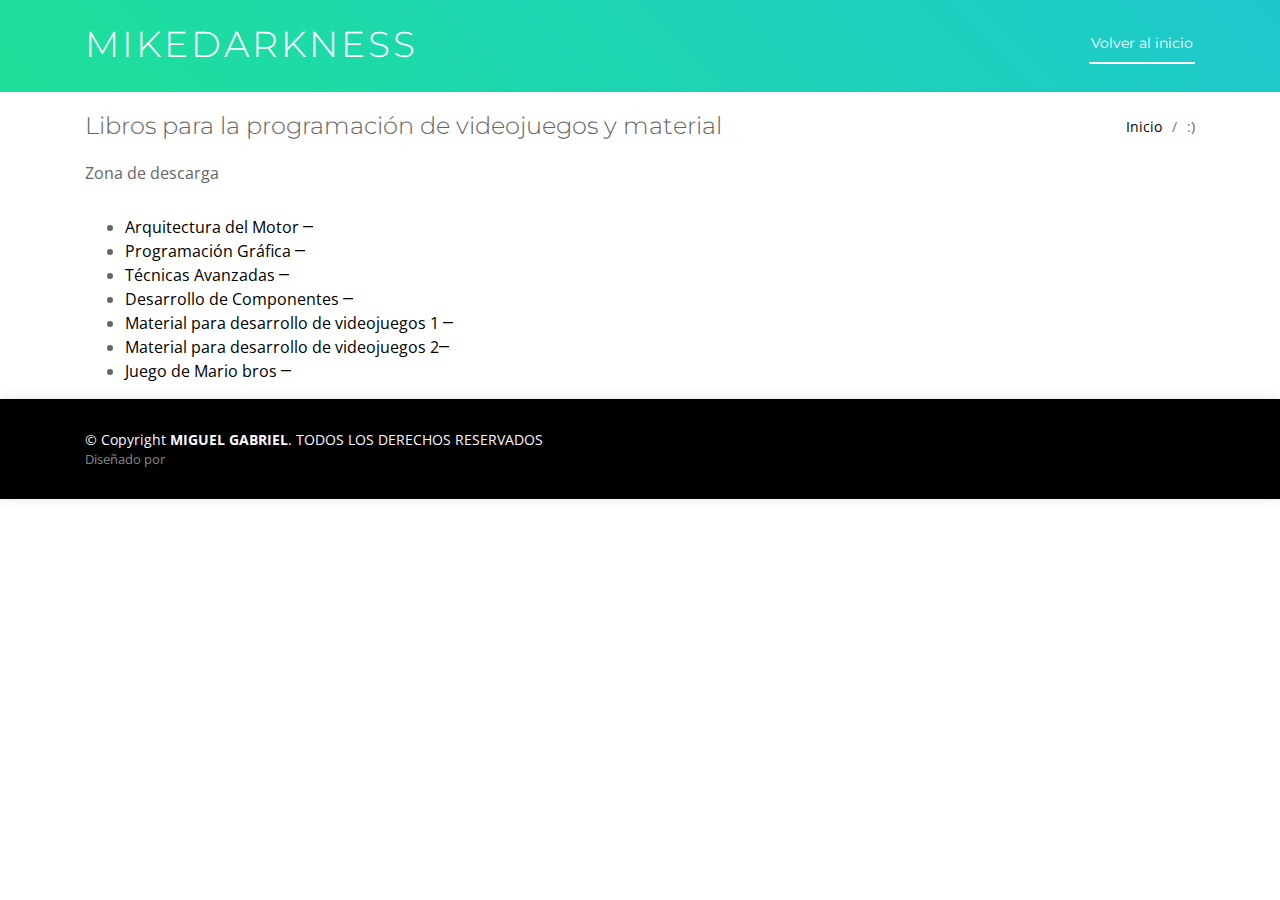
==== inner-page.html @ 800c4fea "Add files via upload" ====
<!DOCTYPE html>
<html lang="en">

<head>
  <meta charset="utf-8">
  <meta content="width=device-width, initial-scale=1.0" name="viewport">

  <title>Mi página web y blog</title>
  <meta content="" name="description">
  <meta content="" name="keywords">

  <!-- Favicons -->
  <link href="assets/img/Anotación 2021-01-03 023452.png" rel="icon">
  <link href="assets/img/Anotación 2021-01-03 023452.png" rel="apple-touch-icon">

  <!-- Google Fonts -->
  <link href="https://fonts.googleapis.com/css?family=Montserrat:300,400,500,700|Open+Sans:300,300i,400,400i,700,700i" rel="stylesheet">

  <!-- Vendor CSS Files -->
  <link href="assets/vendor/bootstrap/css/bootstrap.min.css" rel="stylesheet">
  <link href="assets/vendor/ionicons/css/ionicons.min.css" rel="stylesheet">
  <link href="assets/vendor/animate.css/animate.min.css" rel="stylesheet">
  <link href="assets/vendor/font-awesome/css/font-awesome.min.css" rel="stylesheet">
  <link href="assets/vendor/venobox/venobox.css" rel="stylesheet">

  <!-- Template Main CSS File -->
  <link href="assets/css/style.css" rel="stylesheet">

  <!-- =======================================================
  * Template Name: Mikedarkness
  * Template URL: https://www.facebook.com/Mikedarkness538
  * Author: Mike Gabriel
  * License: https://www.facebook.com/Mikedarkness538
  ======================================================== -->
</head>

<body>

  <!-- ======= Header ======= -->
  <header id="header">
    <div class="container">

      <div id="logo" class="pull-left">
        <h1><a href="index.html" class="scrollto">MIKEDARKNESS</a></h1>
        <!-- Uncomment below if you prefer to use an image logo -->
        <!-- <a href="index.html"><img src="assets/img/Anotación 2021-01-03 023452.png" alt=""></a> -->
      </div>

      <nav id="nav-menu-container">
        <ul class="nav-menu">
          <li class="menu-active"><a href="index.html">Volver al inicio</a></li>
         
      </nav><!-- #nav-menu-container -->
    </div>
  </header><!-- End Header -->

  <main id="main">

    <!-- ======= Breadcrumbs Section ======= -->
    <section class="breadcrumbs">
      <div class="container">

        <div class="d-flex justify-content-between align-items-center">
          <h2>Libros para la programación de videojuegos y material</h2>
          <ol>
            <li><a href="index.html">Inicio</a></li>
            <li>:)</li>
          </ol>
        </div>

      </div>
    </section><!-- End Breadcrumbs Section -->

    <section class="inner-page">
      <div class="container">
        <p>
          Zona de descarga
        </p>
        
        <ul id="faq-list" class="wow fadeInUp">
          <li>
            <a data-toggle="collapse" class="collapsed" href="#faq1">Arquitectura del Motor <i class="ion-android-remove"></i></a>
            <div id="faq1" class="collapse" data-parent="#faq-list">
              <p>
                 <a href="http://cedv.uclm.es/libro2015/M1.pdf"><img src="assets/img/botondescarga.png" width="100" height="50" />
              </p>
            </div>
          </li>

          <li>
            <a data-toggle="collapse" href="#faq2" class="collapsed">Programación Gráfica <i class="ion-android-remove"></i></a>
            <div id="faq2" class="collapse" data-parent="#faq-list">
              <p>
                <a href="http://cedv.uclm.es/libro2015/M2.pdf"><img src="assets/img/botondescarga.png" width="100" height="50" /></a>
              </p>
            </div>
          </li>

          <li>
            <a data-toggle="collapse" href="#faq3" class="collapsed">Técnicas Avanzadas <i class="ion-android-remove"></i></a>
            <div id="faq3" class="collapse" data-parent="#faq-list">
              <p>
                <a href="http://cedv.uclm.es/libro2015/M3.pdf"><img src="assets/img/botondescarga.png" width="100" height="50" /></a>
              </p>
            </div>
          </li>

          <li>
            <a data-toggle="collapse" href="#faq4" class="collapsed">Desarrollo de Componentes <i class="ion-android-remove"></i></a>
            <div id="faq4" class="collapse" data-parent="#faq-list">
              <p>
                <a href="http://cedv.uclm.es/libro2015/M4.pdf"><img src="assets/img/botondescarga.png" width="100" height="50" /></a>
              </p>
            </div>
          </li>

          <li>
            <a data-toggle="collapse" href="#faq5" class="collapsed">Material para desarrollo de videojuegos 1 <i class="ion-android-remove"></i></a>
            <div id="faq5" class="collapse" data-parent="#faq-list">
              <p>
                <a href="http://cedv.uclm.es/descargas/ejemplosVol1_2019.zip"><img src="assets/img/botondescarga.png" width="100" height="50" /></a>
              </p>
            </div>
          </li>

          <li>
            <a data-toggle="collapse" href="#faq6" class="collapsed">Material para desarrollo de videojuegos 2<i class="ion-android-remove"></i></a>
            <div id="faq6" class="collapse" data-parent="#faq-list">
              <p>
                <a href="http://cedv.uclm.es/descargas/ejemplos_4Ed.zip"><img src="assets/img/botondescarga.png" width="100" height="50" /></a></a>
              </p>
            </div>
          </li>

          <li>
            <a data-toggle="collapse" href="#faq7" class="collapsed">Juego de Mario bros <i class="ion-android-remove"></i></a>
            <div id="faq7" class="collapse" data-parent="#faq-list">
              <p>
                <a href="https://www.dropbox.com/sh/m6lur58evugegku/AAAVvHNdDM9NVPLPIEnxE4CQa?dl=0"><img src="assets/img/imgbin_super-mario-bros-2-super-mario-3d-world-new-super-mario-bros-png.png" width="150" height="150" /></a></a>
              </p>
            </div>
          </li>
      </div>
    </section>
  </main><!-- End #main -->

  <!-- ======= Footer ======= -->
  <footer id="footer">
    <div class="container">
      <div class="row">
        <div class="col-lg-6 text-lg-left text-center">
          <div class="copyright">
            &copy; Copyright <strong>MIGUEL GABRIEL</strong>. TODOS LOS DERECHOS RESERVADOS
          </div>
          <div class="credits">
            <!--
            All the links in the footer should remain intact.
            You can delete the links only if you purchased the pro version.
            Licensing information: https://www.facebook.com/Mikedarkness538
            Purchase the pro version with working PHP/AJAX contact form: https://www.facebook.com/Mikedarkness538
          -->
            Diseñado por <a href="https://www.facebook.com/Mikedarkness538">Mike Gabriel</a>
          </div>
        </div>
  </footer><!-- End  Footer -->

  <!-- Vendor JS Files -->
  <script src="assets/vendor/jquery/jquery.min.js"></script>
  <script src="assets/vendor/bootstrap/js/bootstrap.bundle.min.js"></script>
  <script src="assets/vendor/jquery.easing/jquery.easing.min.js"></script>
  <script src="assets/vendor/php-email-form/validate.js"></script>
  <script src="assets/vendor/wow/wow.min.js"></script>
  <script src="assets/vendor/venobox/venobox.min.js"></script>
  <script src="assets/vendor/superfish/superfish.min.js"></script>
  <script src="assets/vendor/hoverIntent/hoverIntent.js"></script>

  <!-- Template Main JS File -->
  <script src="assets/js/main.js"></script>

</body>

</html>
---- assets/vendor/venobox/venobox.css ----
/* ------ venobox.css --------*/
.vbox-overlay *, .vbox-overlay *:before, .vbox-overlay *:after{
    -webkit-backface-visibility: hidden;
    -webkit-box-sizing:border-box;
    -moz-box-sizing:border-box;
    box-sizing:border-box;
}
.vbox-overlay * { 
    -webkit-backface-visibility: visible;
    backface-visibility: visible;
}
.vbox-overlay{
    display: -webkit-flex;
    display: flex;
    -webkit-flex-direction: column;
    flex-direction: column;
    -webkit-justify-content: center;
    justify-content: center;
    -webkit-align-items: center;
    align-items: center;
    position: fixed;
    left: 0;
    top: 0;
    bottom: 0;
    right: 0;
    z-index: 999999;
}

/* ----- navigation ----- */
.vbox-title{
    width: 100%;
    height: 40px;
    float: left;
    text-align: center;
    line-height: 28px;
    font-size: 12px;
    padding: 6px 50px;
    overflow: hidden;
    position: fixed;
    display: none;
    left: 0;
    z-index: 89;
}
.vbox-close{
    cursor: pointer;
    position: fixed;
    top: -1px;
    right: 0;
    width: 50px;
    height: 40px;
    padding: 6px;
    display: block;
    background-position:10px center;
    overflow: hidden;
    font-size: 24px;
    line-height: 1;
    text-align: center;
    z-index: 99;
}
.vbox-left{
    cursor: pointer;
    position: fixed;
    left: 0;
    height: 40px;
    overflow: hidden;
    line-height: 28px;
    font-size: 12px;
    z-index: 99;
    display: flex;
    align-items:center;
}
.vbox-num{
    display: inline-block;
    margin: 6px 0 6px 15px;
}
/* ----- Social share ----- */
.vbox-share{
    line-height: 28px;
    font-size: 12px;
    overflow: hidden;
    position: fixed;
    left: 0;
    z-index: 98;
    display: flex;
    align-items:center;
    justify-content: center;
    width: 100%;
    text-align: center;
}
.vbox-share svg{
    max-height: 28px;
    width: 28px;
    z-index: 10;
    margin-left: 12px;
    margin-top: 6px;
    margin-bottom: 6px;
    vertical-align: middle;
}


/* ----- navigation ARROWS ----- */
.vbox-next, .vbox-prev{
    position: fixed;
    top: 50%;
    margin-top: -15px;
    overflow: hidden;
    cursor: pointer;
    display: block;
    width: 45px;
    height: 45px;
    z-index: 99;
}
.vbox-next span, .vbox-prev span{
    position: relative;
    width: 20px;
    height: 20px;
    border: 2px solid transparent;
    border-top-color: #B6B6B6;
    border-right-color: #B6B6B6;
    text-indent: -100px;
    position: absolute;
    top: 8px;
    display: block;
}
.vbox-prev{
    left: 15px;
}
.vbox-next{
    right: 15px;
}
.vbox-prev span{
    left: 10px;
    -ms-transform: rotate(-135deg);
    -webkit-transform: rotate(-135deg);
    transform: rotate(-135deg);
}
.vbox-next span{
    -ms-transform: rotate(45deg);
    -webkit-transform: rotate(45deg);
    transform: rotate(45deg);
    right: 10px;
}
/* ------- inline window ------ */
.vbox-inline{
    width: 420px;
    height: 315px;
    height: 70vh;
    padding: 10px;
    background: #fff;
    margin: 0 auto;
    overflow: auto;
    text-align: left;
}
/* ------- Video & iFrames window ------ */
.venoframe{
    max-width: 100%;
    width: 100%;
    border: none;
    width: 100%;
    height: 260px;
    height: 70vh;
}
.venoframe.vbvid{
    height: 260px;
}
@media (min-width: 768px) {
    .venoframe, .vbox-inline{
        width: 90%;
        height: 360px;
        height: 70vh;
    }
    .venoframe.vbvid{
        width: 640px;
        height: 360px;
    }
}
@media (min-width: 992px) {
    .venoframe, .vbox-inline{
        max-width: 1200px;
        width: 80%;
        height: 540px;
        height: 70vh;
    }
    .venoframe.vbvid{
        width: 960px;
        height: 540px;
    }
}
/* 
Please do NOT edit this part! 
or at least read this note: http://i.imgur.com/7C0ws9e.gif
*/
.vbox-open{
    overflow: hidden;
}
.vbox-container{
    position: absolute;
    left: 0;
    right: 0;
    top: 0;
    bottom: 0;
    overflow-x: hidden;
    overflow-y: scroll;
    overflow-scrolling: touch;
    -webkit-overflow-scrolling: touch;
    z-index: 20;
    max-height: 100%;

}

.vbox-content{
    text-align: center;
    float: left;
    width: 100%;
    position: relative;
    overflow: hidden;
    padding: 20px 4%;
}
.vbox-container img{
    max-width: 100%;
    height: auto;
}
.vbox-figlio{
    box-shadow: 0 0 12px rgba(0,0,0,0.19), 0 6px 6px rgba(0,0,0,0.23);
    max-width: 100%;
    text-align: initial;
}
img.vbox-figlio{
    -webkit-user-select: none;
-khtml-user-select: none;
-moz-user-select: none;
-o-user-select: none;
user-select: none;
}
.vbox-content.swipe-left{
    margin-left: -200px !important;
}
.vbox-content.swipe-right{
    margin-left: 200px !important;
}
.vbox-animated{
    webkit-transition: margin 300ms ease-out;
    transition: margin 300ms ease-out;
}

/* ---------- preloader ----------
 * SPINKIT 
 * http://tobiasahlin.com/spinkit/
-------------------------------- */
.sk-double-bounce,.sk-rotating-plane{width:40px;height:40px;margin:40px auto}.sk-rotating-plane{background-color:#333;-webkit-animation:sk-rotatePlane 1.2s infinite ease-in-out;animation:sk-rotatePlane 1.2s infinite ease-in-out}@-webkit-keyframes sk-rotatePlane{0%{-webkit-transform:perspective(120px) rotateX(0) rotateY(0);transform:perspective(120px) rotateX(0) rotateY(0)}50%{-webkit-transform:perspective(120px) rotateX(-180.1deg) rotateY(0);transform:perspective(120px) rotateX(-180.1deg) rotateY(0)}100%{-webkit-transform:perspective(120px) rotateX(-180deg) rotateY(-179.9deg);transform:perspective(120px) rotateX(-180deg) rotateY(-179.9deg)}}@keyframes sk-rotatePlane{0%{-webkit-transform:perspective(120px) rotateX(0) rotateY(0);transform:perspective(120px) rotateX(0) rotateY(0)}50%{-webkit-transform:perspective(120px) rotateX(-180.1deg) rotateY(0);transform:perspective(120px) rotateX(-180.1deg) rotateY(0)}100%{-webkit-transform:perspective(120px) rotateX(-180deg) rotateY(-179.9deg);transform:perspective(120px) rotateX(-180deg) rotateY(-179.9deg)}}.sk-double-bounce{position:relative}.sk-double-bounce .sk-child{width:100%;height:100%;border-radius:50%;background-color:#333;opacity:.6;position:absolute;top:0;left:0;-webkit-animation:sk-doubleBounce 2s infinite ease-in-out;animation:sk-doubleBounce 2s infinite ease-in-out}.sk-chasing-dots .sk-child,.sk-spinner-pulse,.sk-three-bounce .sk-child{background-color:#333;border-radius:100%}.sk-double-bounce .sk-double-bounce2{-webkit-animation-delay:-1s;animation-delay:-1s}@-webkit-keyframes sk-doubleBounce{0%,100%{-webkit-transform:scale(0);transform:scale(0)}50%{-webkit-transform:scale(1);transform:scale(1)}}@keyframes sk-doubleBounce{0%,100%{-webkit-transform:scale(0);transform:scale(0)}50%{-webkit-transform:scale(1);transform:scale(1)}}.sk-wave{margin:40px auto;width:50px;height:40px;text-align:center;font-size:10px}.sk-wave .sk-rect{background-color:#333;height:100%;width:6px;display:inline-block;-webkit-animation:sk-waveStretchDelay 1.2s infinite ease-in-out;animation:sk-waveStretchDelay 1.2s infinite ease-in-out}.sk-wave .sk-rect1{-webkit-animation-delay:-1.2s;animation-delay:-1.2s}.sk-wave .sk-rect2{-webkit-animation-delay:-1.1s;animation-delay:-1.1s}.sk-wave .sk-rect3{-webkit-animation-delay:-1s;animation-delay:-1s}.sk-wave .sk-rect4{-webkit-animation-delay:-.9s;animation-delay:-.9s}.sk-wave .sk-rect5{-webkit-animation-delay:-.8s;animation-delay:-.8s}@-webkit-keyframes sk-waveStretchDelay{0%,100%,40%{-webkit-transform:scaleY(.4);transform:scaleY(.4)}20%{-webkit-transform:scaleY(1);transform:scaleY(1)}}@keyframes sk-waveStretchDelay{0%,100%,40%{-webkit-transform:scaleY(.4);transform:scaleY(.4)}20%{-webkit-transform:scaleY(1);transform:scaleY(1)}}.sk-wandering-cubes{margin:40px auto;width:40px;height:40px;position:relative}.sk-wandering-cubes .sk-cube{background-color:#333;width:10px;height:10px;position:absolute;top:0;left:0;-webkit-animation:sk-wanderingCube 1.8s ease-in-out -1.8s infinite both;animation:sk-wanderingCube 1.8s ease-in-out -1.8s infinite both}.sk-chasing-dots,.sk-spinner-pulse{width:40px;height:40px;margin:40px auto}.sk-wandering-cubes .sk-cube2{-webkit-animation-delay:-.9s;animation-delay:-.9s}@-webkit-keyframes sk-wanderingCube{0%{-webkit-transform:rotate(0);transform:rotate(0)}25%{-webkit-transform:translateX(30px) rotate(-90deg) scale(.5);transform:translateX(30px) rotate(-90deg) scale(.5)}50%{-webkit-transform:translateX(30px) translateY(30px) rotate(-179deg);transform:translateX(30px) translateY(30px) rotate(-179deg)}50.1%{-webkit-transform:translateX(30px) translateY(30px) rotate(-180deg);transform:translateX(30px) translateY(30px) rotate(-180deg)}75%{-webkit-transform:translateX(0) translateY(30px) rotate(-270deg) scale(.5);transform:translateX(0) translateY(30px) rotate(-270deg) scale(.5)}100%{-webkit-transform:rotate(-360deg);transform:rotate(-360deg)}}@keyframes sk-wanderingCube{0%{-webkit-transform:rotate(0);transform:rotate(0)}25%{-webkit-transform:translateX(30px) rotate(-90deg) scale(.5);transform:translateX(30px) rotate(-90deg) scale(.5)}50%{-webkit-transform:translateX(30px) translateY(30px) rotate(-179deg);transform:translateX(30px) translateY(30px) rotate(-179deg)}50.1%{-webkit-transform:translateX(30px) translateY(30px) rotate(-180deg);transform:translateX(30px) translateY(30px) rotate(-180deg)}75%{-webkit-transform:translateX(0) translateY(30px) rotate(-270deg) scale(.5);transform:translateX(0) translateY(30px) rotate(-270deg) scale(.5)}100%{-webkit-transform:rotate(-360deg);transform:rotate(-360deg)}}.sk-spinner-pulse{-webkit-animation:sk-pulseScaleOut 1s infinite ease-in-out;animation:sk-pulseScaleOut 1s infinite ease-in-out}@-webkit-keyframes sk-pulseScaleOut{0%{-webkit-transform:scale(0);transform:scale(0)}100%{-webkit-transform:scale(1);transform:scale(1);opacity:0}}@keyframes sk-pulseScaleOut{0%{-webkit-transform:scale(0);transform:scale(0)}100%{-webkit-transform:scale(1);transform:scale(1);opacity:0}}.sk-chasing-dots{position:relative;text-align:center;-webkit-animation:sk-chasingDotsRotate 2s infinite linear;animation:sk-chasingDotsRotate 2s infinite linear}.sk-chasing-dots .sk-child{width:60%;height:60%;display:inline-block;position:absolute;top:0;-webkit-animation:sk-chasingDotsBounce 2s infinite ease-in-out;animation:sk-chasingDotsBounce 2s infinite ease-in-out}.sk-chasing-dots .sk-dot2{top:auto;bottom:0;-webkit-animation-delay:-1s;animation-delay:-1s}@-webkit-keyframes sk-chasingDotsRotate{100%{-webkit-transform:rotate(360deg);transform:rotate(360deg)}}@keyframes sk-chasingDotsRotate{100%{-webkit-transform:rotate(360deg);transform:rotate(360deg)}}@-webkit-keyframes sk-chasingDotsBounce{0%,100%{-webkit-transform:scale(0);transform:scale(0)}50%{-webkit-transform:scale(1);transform:scale(1)}}@keyframes sk-chasingDotsBounce{0%,100%{-webkit-transform:scale(0);transform:scale(0)}50%{-webkit-transform:scale(1);transform:scale(1)}}.sk-three-bounce{margin:40px auto;width:80px;text-align:center}.sk-three-bounce .sk-child{width:20px;height:20px;display:inline-block;-webkit-animation:sk-three-bounce 1.4s ease-in-out 0s infinite both;animation:sk-three-bounce 1.4s ease-in-out 0s infinite both}.sk-circle .sk-child:before,.sk-fading-circle .sk-circle:before{display:block;border-radius:100%;content:'';background-color:#333}.sk-three-bounce .sk-bounce1{-webkit-animation-delay:-.32s;animation-delay:-.32s}.sk-three-bounce .sk-bounce2{-webkit-animation-delay:-.16s;animation-delay:-.16s}@-webkit-keyframes sk-three-bounce{0%,100%,80%{-webkit-transform:scale(0);transform:scale(0)}40%{-webkit-transform:scale(1);transform:scale(1)}}@keyframes sk-three-bounce{0%,100%,80%{-webkit-transform:scale(0);transform:scale(0)}40%{-webkit-transform:scale(1);transform:scale(1)}}.sk-circle{margin:40px auto;width:40px;height:40px;position:relative}.sk-circle .sk-child{width:100%;height:100%;position:absolute;left:0;top:0}.sk-circle .sk-child:before{margin:0 auto;width:15%;height:15%;-webkit-animation:sk-circleBounceDelay 1.2s infinite ease-in-out both;animation:sk-circleBounceDelay 1.2s infinite ease-in-out both}.sk-circle .sk-circle2{-webkit-transform:rotate(30deg);-ms-transform:rotate(30deg);transform:rotate(30deg)}.sk-circle .sk-circle3{-webkit-transform:rotate(60deg);-ms-transform:rotate(60deg);transform:rotate(60deg)}.sk-circle .sk-circle4{-webkit-transform:rotate(90deg);-ms-transform:rotate(90deg);transform:rotate(90deg)}.sk-circle .sk-circle5{-webkit-transform:rotate(120deg);-ms-transform:rotate(120deg);transform:rotate(120deg)}.sk-circle .sk-circle6{-webkit-transform:rotate(150deg);-ms-transform:rotate(150deg);transform:rotate(150deg)}.sk-circle .sk-circle7{-webkit-transform:rotate(180deg);-ms-transform:rotate(180deg);transform:rotate(180deg)}.sk-circle .sk-circle8{-webkit-transform:rotate(210deg);-ms-transform:rotate(210deg);transform:rotate(210deg)}.sk-circle .sk-circle9{-webkit-transform:rotate(240deg);-ms-transform:rotate(240deg);transform:rotate(240deg)}.sk-circle .sk-circle10{-webkit-transform:rotate(270deg);-ms-transform:rotate(270deg);transform:rotate(270deg)}.sk-circle .sk-circle11{-webkit-transform:rotate(300deg);-ms-transform:rotate(300deg);transform:rotate(300deg)}.sk-circle .sk-circle12{-webkit-transform:rotate(330deg);-ms-transform:rotate(330deg);transform:rotate(330deg)}.sk-circle .sk-circle2:before{-webkit-animation-delay:-1.1s;animation-delay:-1.1s}.sk-circle .sk-circle3:before{-webkit-animation-delay:-1s;animation-delay:-1s}.sk-circle .sk-circle4:before{-webkit-animation-delay:-.9s;animation-delay:-.9s}.sk-circle .sk-circle5:before{-webkit-animation-delay:-.8s;animation-delay:-.8s}.sk-circle .sk-circle6:before{-webkit-animation-delay:-.7s;animation-delay:-.7s}.sk-circle .sk-circle7:before{-webkit-animation-delay:-.6s;animation-delay:-.6s}.sk-circle .sk-circle8:before{-webkit-animation-delay:-.5s;animation-delay:-.5s}.sk-circle .sk-circle9:before{-webkit-animation-delay:-.4s;animation-delay:-.4s}.sk-circle .sk-circle10:before{-webkit-animation-delay:-.3s;animation-delay:-.3s}.sk-circle .sk-circle11:before{-webkit-animation-delay:-.2s;animation-delay:-.2s}.sk-circle .sk-circle12:before{-webkit-animation-delay:-.1s;animation-delay:-.1s}@-webkit-keyframes sk-circleBounceDelay{0%,100%,80%{-webkit-transform:scale(0);transform:scale(0)}40%{-webkit-transform:scale(1);transform:scale(1)}}@keyframes sk-circleBounceDelay{0%,100%,80%{-webkit-transform:scale(0);transform:scale(0)}40%{-webkit-transform:scale(1);transform:scale(1)}}.sk-cube-grid{width:40px;height:40px;margin:40px auto}.sk-cube-grid .sk-cube{width:33.33%;height:33.33%;background-color:#333;float:left;-webkit-animation:sk-cubeGridScaleDelay 1.3s infinite ease-in-out;animation:sk-cubeGridScaleDelay 1.3s infinite ease-in-out}.sk-cube-grid .sk-cube1{-webkit-animation-delay:.2s;animation-delay:.2s}.sk-cube-grid .sk-cube2{-webkit-animation-delay:.3s;animation-delay:.3s}.sk-cube-grid .sk-cube3{-webkit-animation-delay:.4s;animation-delay:.4s}.sk-cube-grid .sk-cube4{-webkit-animation-delay:.1s;animation-delay:.1s}.sk-cube-grid .sk-cube5{-webkit-animation-delay:.2s;animation-delay:.2s}.sk-cube-grid .sk-cube6{-webkit-animation-delay:.3s;animation-delay:.3s}.sk-cube-grid .sk-cube7{-webkit-animation-delay:0ms;animation-delay:0ms}.sk-cube-grid .sk-cube8{-webkit-animation-delay:.1s;animation-delay:.1s}.sk-cube-grid .sk-cube9{-webkit-animation-delay:.2s;animation-delay:.2s}@-webkit-keyframes sk-cubeGridScaleDelay{0%,100%,70%{-webkit-transform:scale3D(1,1,1);transform:scale3D(1,1,1)}35%{-webkit-transform:scale3D(0,0,1);transform:scale3D(0,0,1)}}@keyframes sk-cubeGridScaleDelay{0%,100%,70%{-webkit-transform:scale3D(1,1,1);transform:scale3D(1,1,1)}35%{-webkit-transform:scale3D(0,0,1);transform:scale3D(0,0,1)}}.sk-fading-circle{margin:40px auto;width:40px;height:40px;position:relative}.sk-fading-circle .sk-circle{width:100%;height:100%;position:absolute;left:0;top:0}.sk-fading-circle .sk-circle:before{margin:0 auto;width:15%;height:15%;-webkit-animation:sk-circleFadeDelay 1.2s infinite ease-in-out both;animation:sk-circleFadeDelay 1.2s infinite ease-in-out both}.sk-fading-circle .sk-circle2{-webkit-transform:rotate(30deg);-ms-transform:rotate(30deg);transform:rotate(30deg)}.sk-fading-circle .sk-circle3{-webkit-transform:rotate(60deg);-ms-transform:rotate(60deg);transform:rotate(60deg)}.sk-fading-circle .sk-circle4{-webkit-transform:rotate(90deg);-ms-transform:rotate(90deg);transform:rotate(90deg)}.sk-fading-circle .sk-circle5{-webkit-transform:rotate(120deg);-ms-transform:rotate(120deg);transform:rotate(120deg)}.sk-fading-circle .sk-circle6{-webkit-transform:rotate(150deg);-ms-transform:rotate(150deg);transform:rotate(150deg)}.sk-fading-circle .sk-circle7{-webkit-transform:rotate(180deg);-ms-transform:rotate(180deg);transform:rotate(180deg)}.sk-fading-circle .sk-circle8{-webkit-transform:rotate(210deg);-ms-transform:rotate(210deg);transform:rotate(210deg)}.sk-fading-circle .sk-circle9{-webkit-transform:rotate(240deg);-ms-transform:rotate(240deg);transform:rotate(240deg)}.sk-fading-circle .sk-circle10{-webkit-transform:rotate(270deg);-ms-transform:rotate(270deg);transform:rotate(270deg)}.sk-fading-circle .sk-circle11{-webkit-transform:rotate(300deg);-ms-transform:rotate(300deg);transform:rotate(300deg)}.sk-fading-circle .sk-circle12{-webkit-transform:rotate(330deg);-ms-transform:rotate(330deg);transform:rotate(330deg)}.sk-fading-circle .sk-circle2:before{-webkit-animation-delay:-1.1s;animation-delay:-1.1s}.sk-fading-circle .sk-circle3:before{-webkit-animation-delay:-1s;animation-delay:-1s}.sk-fading-circle .sk-circle4:before{-webkit-animation-delay:-.9s;animation-delay:-.9s}.sk-fading-circle .sk-circle5:before{-webkit-animation-delay:-.8s;animation-delay:-.8s}.sk-fading-circle .sk-circle6:before{-webkit-animation-delay:-.7s;animation-delay:-.7s}.sk-fading-circle .sk-circle7:before{-webkit-animation-delay:-.6s;animation-delay:-.6s}.sk-fading-circle .sk-circle8:before{-webkit-animation-delay:-.5s;animation-delay:-.5s}.sk-fading-circle .sk-circle9:before{-webkit-animation-delay:-.4s;animation-delay:-.4s}.sk-fading-circle .sk-circle10:before{-webkit-animation-delay:-.3s;animation-delay:-.3s}.sk-fading-circle .sk-circle11:before{-webkit-animation-delay:-.2s;animation-delay:-.2s}.sk-fading-circle .sk-circle12:before{-webkit-animation-delay:-.1s;animation-delay:-.1s}@-webkit-keyframes sk-circleFadeDelay{0%,100%,39%{opacity:0}40%{opacity:1}}@keyframes sk-circleFadeDelay{0%,100%,39%{opacity:0}40%{opacity:1}}.sk-folding-cube{margin:40px auto;width:40px;height:40px;position:relative;-webkit-transform:rotateZ(45deg);transform:rotateZ(45deg)}.sk-folding-cube .sk-cube{float:left;width:50%;height:50%;position:relative;-webkit-transform:scale(1.1);-ms-transform:scale(1.1);transform:scale(1.1)}.sk-folding-cube .sk-cube:before{content:'';position:absolute;top:0;left:0;width:100%;height:100%;background-color:#333;-webkit-animation:sk-foldCubeAngle 2.4s infinite linear both;animation:sk-foldCubeAngle 2.4s infinite linear both;-webkit-transform-origin:100% 100%;-ms-transform-origin:100% 100%;transform-origin:100% 100%}.sk-folding-cube .sk-cube2{-webkit-transform:scale(1.1) rotateZ(90deg);transform:scale(1.1) rotateZ(90deg)}.sk-folding-cube .sk-cube3{-webkit-transform:scale(1.1) rotateZ(180deg);transform:scale(1.1) rotateZ(180deg)}.sk-folding-cube .sk-cube4{-webkit-transform:scale(1.1) rotateZ(270deg);transform:scale(1.1) rotateZ(270deg)}.sk-folding-cube .sk-cube2:before{-webkit-animation-delay:.3s;animation-delay:.3s}.sk-folding-cube .sk-cube3:before{-webkit-animation-delay:.6s;animation-delay:.6s}.sk-folding-cube .sk-cube4:before{-webkit-animation-delay:.9s;animation-delay:.9s}@-webkit-keyframes sk-foldCubeAngle{0%,10%{-webkit-transform:perspective(140px) rotateX(-180deg);transform:perspective(140px) rotateX(-180deg);opacity:0}25%,75%{-webkit-transform:perspective(140px) rotateX(0);transform:perspective(140px) rotateX(0);opacity:1}100%,90%{-webkit-transform:perspective(140px) rotateY(180deg);transform:perspective(140px) rotateY(180deg);opacity:0}}@keyframes sk-foldCubeAngle{0%,10%{-webkit-transform:perspective(140px) rotateX(-180deg);transform:perspective(140px) rotateX(-180deg);opacity:0}25%,75%{-webkit-transform:perspective(140px) rotateX(0);transform:perspective(140px) rotateX(0);opacity:1}100%,90%{-webkit-transform:perspective(140px) rotateY(180deg);transform:perspective(140px) rotateY(180deg);opacity:0}}
---- assets/css/style.css ----
/*--------------------------------------------------------------
# General
--------------------------------------------------------------*/
body {
  background: rgb(255, 255, 255);
  color: #666565;
  font-family: "Open Sans", sans-serif;
  overflow-x: hidden;
}

a {
  color: #000000;
  transition: 0.5s;
}

a:hover, a:active, a:focus {
  color: #ff008c;
  outline: none;
  text-decoration: none;
}

p {
  padding: 0;
  margin: 0 0 30px 0;
}

h1, h2, h3, h4, h5, h6 {
  font-family: "Montserrat", sans-serif;
  font-weight: 400;
  margin: 0 0 20px 0;
  padding: 0;
}

/* Back to top button */
.back-to-top {
  position: fixed;
  display: none;
  background: linear-gradient(45deg, #04e0fd, #ff00b3);
  color: rgb(0, 0, 0);
  padding: 2px 20px 8px 20px;
  font-size: 16px;
  border-radius: 4px 4px 0 0;
  right: 15px;
  bottom: 0;
  transition: none;
}

.back-to-top:focus {
  background: linear-gradient(45deg, #ff00b3, #04e0fd);
  color: rgb(255, 255, 255);
  outline: none;
}

.back-to-top:hover {
  background: #000303;
  color: #fff;
}

/*--------------------------------------------------------------
# Header
--------------------------------------------------------------*/
#header {
  padding: 30px 0;
  height: 92px;
  position: fixed;
  left: 0;
  top: 0;
  right: 0;
  transition: all 0.5s;
  z-index: 997;
  background: linear-gradient(45deg, #1de099, #1dc8cd);
}

#header #logo {
  float: left;
}

#header #logo h1 {
  font-size: 36px;
  margin: -4px 0 0 0;
  padding: 0;
  line-height: 1;
  display: inline-block;
  font-family: "Montserrat", sans-serif;
  font-weight: 300;
  letter-spacing: 3px;
  text-transform: uppercase;
}

#header #logo h1 a, #header #logo h1 a:hover {
  color: #fff;
}

#header #logo img {
  padding: 0;
  margin: 0;
}

@media (max-width: 768px) {
  #header #logo h1 {
    font-size: 28px;
    margin-top: 0;
  }
  #header #logo img {
    max-height: 40px;
  }
}

#header.header-transparent {
  background: transparent;
}

#header.header-fixed {
  background: linear-gradient(45deg, #96008e, #96008e);
  padding: 20px 0;
  height: 72px;
  transition: all 0.5s;
}

/*--------------------------------------------------------------
# Intro Section
--------------------------------------------------------------*/
#intro {
  
  width: 100%;
    height: 700px;
    background: #bc4e9c;
    /* fallback for old browsers */
    background: url(../img/ejswza0922h61.png);
    /* Chrome 10-25, Safari 5.1-6 */
    background: url(../img/ejswza0922h61.png);
    /* W3C, IE 10+/ Edge, Firefox 16+, Chrome 26+, Opera 12+, Safari 7+ */
    background-size: cover;
    background-attachment: fixed;
    position: relative;
}

@media (min-width: 1025px) {
  #intro {
    background-attachment: fixed;
  }
}

#intro .intro-text {
  position: absolute;
  left: 0;
  top: 60px;
  right: 0;
  height: calc(50% - 60px);
  display: flex;
  align-items: center;
  justify-content: center;
  text-align: center;
  flex-direction: column;
}

#intro h2 {
  margin: 30px 0 10px 0;
  padding: 0 15px;
  font-size: 48px;
  font-weight: 400;
  line-height: 56px;
  color:hsl(64, 95%, 50%)
}

@media (max-width: 768px) {
  #intro h2 {
    font-size: 28px;
    line-height: 36px;
  }
}

#intro p {
  color: #fff;
  margin-bottom: 20px;
  padding: 0 15px;
  font-size: 24px;
}

@media (max-width: 768px) {
  #intro p {
    font-size: 18px;
    line-height: 24px;
    margin-bottom: 20px;
  }
}

#intro .btn-get-started {
  font-family: "Montserrat", sans-serif;
  font-weight: 400;
  font-size: 16px;
  letter-spacing: 1px;
  display: inline-block;
  padding: 8px 28px;
  border-radius: 50px;
  transition: 0.5s;
  margin: 10px;
  border: 2px solid rgb(253, 5, 199);
  color: #fff;
}

#intro .btn-get-started:hover {
  color: #000000;
  background: hsl(64, 95%, 50%);
}

#intro .product-screens {
  position: absolute;
  left: 0;
  right: 0;
  bottom: 0;
  overflow: hidden;
  text-align: center;
  width: 100%;
  height: 50%;
}


/*--------------------------------------------------------------
# Navigation Menu
--------------------------------------------------------------*/
/* Nav Menu Essentials */
.nav-menu, .nav-menu * {
  margin: 0;
  padding: 0;
  list-style: none;
}

.nav-menu ul {
  position: absolute;
  display: none;
  top: 100%;
  left: 0;
  z-index: 99;
}

.nav-menu li {
  position: relative;
  white-space: nowrap;
}

.nav-menu > li {
  float: left;
}

.nav-menu li:hover > ul,
.nav-menu li.sfHover > ul {
  display: block;
}

.nav-menu ul ul {
  top: 0;
  left: 100%;
}

.nav-menu ul li {
  min-width: 180px;
}

/* Nav Menu Arrows */
.sf-arrows .sf-with-ul {
  padding-right: 30px;
}

.sf-arrows .sf-with-ul:after {
  content: "\f107";
  position: absolute;
  right: 15px;
  font-family: FontAwesome;
  font-style: normal;
  font-weight: normal;
}

.sf-arrows ul .sf-with-ul:after {
  content: "\f105";
}

/* Nav Meu Container */
#nav-menu-container {
  float: right;
  margin: 0;
}

@media (max-width: 768px) {
  #nav-menu-container {
    display: none;
  }
}

/* Nav Meu Styling */
.nav-menu a {
  padding: 0 2px 10px 2px;
  text-decoration: none;
  display: inline-block;
  color: #fff;
  font-family: "Montserrat", sans-serif;
  font-weight: 400;
  font-size: 14px;
  outline: none;
}

.nav-menu > li {
  margin-left: 25px;
}

.nav-menu > li > a:before {
  content: "";
  position: absolute;
  width: 100%;
  height: 2px;
  bottom: 0;
  left: 0;
  background-color: #fff;
  visibility: hidden;
  transform: scaleX(0);
  transition: all 0.3s ease-in-out 0s;
}

.nav-menu a:hover:before, .nav-menu li:hover > a:before, .nav-menu .menu-active > a:before {
  visibility: visible;
  transform: scaleX(1);
}

.nav-menu ul {
  margin: 4px 0 0 0;
  padding: 10px;
  box-shadow: 0px 0px 30px rgba(127, 137, 161, 0.25);
  background: #fff;
}

.nav-menu ul li {
  transition: 0.3s;
}

.nav-menu ul li a {
  padding: 10px;
  color: #333;
  transition: 0.3s;
  display: block;
  font-size: 13px;
  text-transform: none;
}

.nav-menu ul li:hover > a {
  color: #1dc8cd;
}

.nav-menu ul ul {
  margin: 0;
}

/* Mobile Nav Toggle */
#mobile-nav-toggle {
  position: fixed;
  right: 0;
  top: 0;
  z-index: 999;
  margin: 20px 20px 0 0;
  border: 0;
  background: none;
  font-size: 24px;
  display: none;
  transition: all 0.4s;
  outline: none;
  cursor: pointer;
}

#mobile-nav-toggle i {
  color: #fff;
}

@media (max-width: 768px) {
  #mobile-nav-toggle {
    display: inline;
  }
}

/* Mobile Nav Styling */
#mobile-nav {
  position: fixed;
  top: 0;
  padding-top: 18px;
  bottom: 0;
  z-index: 998;
  background: rgba(52, 59, 64, 0.9);
  left: -260px;
  width: 260px;
  overflow-y: auto;
  transition: 0.4s;
}

#mobile-nav ul {
  padding: 0;
  margin: 0;
  list-style: none;
}

#mobile-nav ul li {
  position: relative;
}

#mobile-nav ul li a {
  color: #fff;
  font-size: 16px;
  overflow: hidden;
  padding: 10px 22px 10px 15px;
  position: relative;
  text-decoration: none;
  width: 100%;
  display: block;
  outline: none;
}

#mobile-nav ul li a:hover {
  color: #fff;
}

#mobile-nav ul li li {
  padding-left: 30px;
}

#mobile-nav ul .menu-has-children i {
  position: absolute;
  right: 0;
  z-index: 99;
  padding: 15px;
  cursor: pointer;
  color: #fff;
}

#mobile-nav ul .menu-has-children i.fa-chevron-up {
  color: #1dc8cd;
}

#mobile-nav ul .menu-item-active {
  color: #1dc8cd;
}

#mobile-body-overly {
  width: 100%;
  height: 100%;
  z-index: 997;
  top: 0;
  left: 0;
  position: fixed;
  background: rgba(52, 59, 64, 0.9);
  display: none;
}

/* Mobile Nav body classes */
body.mobile-nav-active {
  overflow: hidden;
}

body.mobile-nav-active #mobile-nav {
  left: 0;
}

body.mobile-nav-active #mobile-nav-toggle {
  color: #fff;
}

/*--------------------------------------------------------------
# Sections
--------------------------------------------------------------*/
/* Sections Header
--------------------------------*/
.section-header .section-title {
  font-size: 32px;
  color: #111;
  text-align: center;
  font-weight: 400;
}

.section-header .section-description {
  text-align: center;
  padding-bottom: 40px;
  color: #777;
  font-style: italic;
}

.section-header .section-divider {
  display: block;
  width: 60px;
  height: 3px;
  background: #1dc8cd;
  background: linear-gradient(0deg, #1dc8cd 0%, #55fabe 100%);
  margin: 0 auto;
  margin-bottom: 20px;
}

/* Section with background
--------------------------------*/
.section-bg {
  background: #eff5f5;
}

/*--------------------------------------------------------------
# Breadcrumbs
--------------------------------------------------------------*/
.breadcrumbs {
  padding: 20px 0;
  min-height: 40px;
  margin-top: 92px;
}

@media (max-width: 992px) {
  .breadcrumbs {
    margin-top: 68px;
  }
}

.breadcrumbs h2 {
  font-size: 24px;
  font-weight: 300;
  margin: 0;
}

@media (max-width: 992px) {
  .breadcrumbs h2 {
    margin: 0 0 10px 0;
  }
}

.breadcrumbs ol {
  display: flex;
  flex-wrap: wrap;
  list-style: none;
  padding: 0;
  margin: 0;
  font-size: 14px;
}

.breadcrumbs ol li + li {
  padding-left: 10px;
}

.breadcrumbs ol li + li::before {
  display: inline-block;
  padding-right: 10px;
  color: #6c757d;
  content: "/";
}

@media (max-width: 768px) {
  .breadcrumbs .d-flex {
    display: block !important;
  }
  .breadcrumbs ol {
    display: block;
  }
  .breadcrumbs ol li {
    display: inline-block;
  }
}

/* About Us Section
--------------------------------*/
#about {
  padding: 60px 0;
  overflow: hidden;
}

#about .about-img {
  height: 510px;
  overflow: hidden;
}

#about .about-img img {
  margin-left: -15px;
  max-width: 100%;
}

@media (max-width: 768px) {
  #about .about-img {
    height: auto;
  }
  #about .about-img img {
    margin-left: 0;
    padding-bottom: 30px;
  }
}

#about .content .h2 {
  color: #333;
  font-weight: 300;
  font-size: 24px;
}

#about .content h3 {
  color: #777;
  font-weight: 300;
  font-size: 18px;
  line-height: 26px;
  font-style: italic;
}

#about .content p {
  line-height: 26px;
}

#about .content p:last-child {
  margin-bottom: 0;
}

#about .content i {
  font-size: 20px;
  padding-right: 4px;
  color: #1dc8cd;
}

#about .content ul {
  list-style: none;
  padding: 0;
}

#about .content ul li {
  padding-bottom: 10px;
}

/* Product Featuress Section
--------------------------------*/
#features {
  background: #fff;
  padding: 60px 0 0 0;
  overflow: hidden;
}

#features .features-img {
  text-align: center;
  padding-top: 20px;
}

@media (min-width: 769px) {
  #features .features-img {
    padding-top: 120px;
    margin-top: -200px;
  }
}

#features .features-img img {
  max-width: 100%;
}

#features .box {
  margin-bottom: 15px;
  text-align: center;
}

#features .icon {
  margin-bottom: 10px;
}

#features .icon i {
  color: #666666;
  font-size: 40px;
  transition: 0.5s;
}

#features .icon i:before {
  background: #1dc8cd;
  background: linear-gradient(45deg, #1dc8cd 0%, #55fabe 100%);
  background-clip: border-box;
  -webkit-background-clip: text;
  -webkit-text-fill-color: transparent;
}

#features .title {
  font-weight: 300;
  margin-bottom: 15px;
  font-size: 22px;
}

#features .title a {
  color: #111;
}

#features .description {
  font-size: 14px;
  line-height: 24px;
  margin-bottom: 10px;
}

#features .section-description {
  padding-bottom: 10px;
}

/* Product Advanced Featuress Section
--------------------------------*/
#advanced-features {
  overflow: hidden;
}

#advanced-features .features-row {
  padding: 60px 0 30px 0;
}

#advanced-features h2 {
  font-size: 26px;
  font-weight: 700;
  color: #000;
}


#adavanced-features .h2 {
  font-size: 30px;
  font-weight: 700;
  color: rgb(247, 8, 8);
}
#advanced-features h3 {
  font-size: 16px;
  line-height: 24px;
  font-weight: 400;
  font-style: italic;
  color: #999;
}

#advanced-features p {
  line-height: 24px;
  color: #777;
  margin-bottom: 30px;
}

#advanced-features i {
  color: #666666;
  font-size: 64px;
  transition: 0.5s;
  float: left;
  padding: 0 15px 0px 0;
  line-height: 1;
}

#advanced-features i:before {
  background: #1dc8cd;
  background: linear-gradient(45deg, #1dc8cd 0%, #55fabe 100%);
  background-clip: border-box;
  -webkit-background-clip: text;
  -webkit-text-fill-color: transparent;
}


#advanced-features .advanced-feature-img-left {
  max-width: 100%;
  float: left;
  padding: 0 30px 30px 0;
}

@media (max-width: 768px) {
  #advanced-features .advanced-feature-img-right, #advanced-features .advanced-feature-img-left {
    max-width: 50%;
  }
}

@media (max-width: 767px) {
  #advanced-features .advanced-feature-img-right, #advanced-features .advanced-feature-img-left {
    max-width: 100%;
    float: none;
    padding: 0 0 30px 0;
  }
}

/* Call To Action Section
--------------------------------*/
#call-to-action {
  overflow: hidden;
  background: url(../img/kovf3nxu0hh61.png) fixed center center;
  background-size: cover;
  padding: 150px 0;
}

#call-to-action .cta-title {
  color: #fff;
  font-size: 28px;
  font-weight: 700;
}

#call-to-action .cta-text {
  color: #fff;
}

@media (min-width: 769px) {
  #call-to-action .cta-btn-container {
    display: flex;
    align-items: center;
    justify-content: flex-end;
  }
}

#call-to-action .cta-btn {
  font-family: "Montserrat", sans-serif;
  font-weight: 500;
  font-size: 16px;
  letter-spacing: 1px;
  display: inline-block;
  padding: 8px 30px;
  border-radius: 25px;
  transition: 0.5s;
  margin: 10px;
  border: 2px solid #fff;
  color: #fff;
}

#call-to-action .cta-btn:hover {
  background: #1dc8cd;
  border: 2px solid #1dc8cd;
}

/* More Features Section
--------------------------------*/
#more-features {
  padding: 60px 0 60px 0;
  overflow: hidden;
}

#more-features .box {
  padding: 40px;
  margin-bottom: 30px;
  box-shadow: 0px 0px 30px rgba(73, 78, 92, 0.15);
  background: #fff;
  transition: 0.4s;
}

#more-features .icon {
  float: left;
}

#more-features .icon i {
  color: #666666;
  font-size: 80px;
  transition: 0.5s;
  line-height: 0;
}

#more-features .icon i:before {
  background: #1dc8cd;
  background: linear-gradient(45deg, #1dc8cd 0%, #55fabe 100%);
  background-clip: border-box;
  -webkit-background-clip: text;
  -webkit-text-fill-color: transparent;
}

#more-features h4 {
  margin-left: 100px;
  font-weight: 700;
  margin-bottom: 15px;
  font-size: 18px;
}

#more-features h4 a {
  color: #111;
}

#more-features p {
  font-size: 14px;
  margin-left: 100px;
  margin-bottom: 0;
  line-height: 24px;
}

@media (max-width: 767px) {
  #more-features .box {
    margin-bottom: 20px;
  }
  #more-features .icon {
    float: none;
    text-align: center;
    padding-bottom: 15px;
  }
  #more-features h4, #more-features p {
    margin-left: 0;
    text-align: center;
  }
}

/* Clients Section
--------------------------------*/
#clients {
  padding: 30px 0;
  background: #fff;
  overflow: hidden;
}

#clients img {
  max-width: 100%;
  opacity: 0.5;
  transition: 0.3s;
  padding: 15px 0;
}

#clients img:hover {
  opacity: 1;
}

/* Pricing Section
--------------------------------*/
#pricing {
  padding: 60px 0 60px 0;
  overflow: hidden;
}

#pricing .box {
  padding: 40px;
  margin-bottom: 30px;
  box-shadow: 0px 0px 30px rgba(73, 78, 92, 0.15);
  background: #fff;
  text-align: center;
}

#pricing h3 {
  font-weight: 400;
  margin-bottom: 15px;
  font-size: 28px;
}

#pricing h4 {
  font-size: 46px;
  color: #1dc8cd;
  font-weight: 300;
}

#pricing h4 sup {
  font-size: 20px;
  top: -20px;
}

#pricing h4 span {
  color: #bababa;
  font-size: 20px;
}

#pricing ul {
  padding: 0;
  list-style: none;
  color: #999;
  text-align: left;
  line-height: 20px;
}

#pricing ul li {
  padding-bottom: 12px;
}

#pricing ul i {
  color: #1dc8cd;
  font-size: 18px;
  padding-right: 4px;
}

#pricing .get-started-btn {
  background: #515e61;
  display: inline-block;
  padding: 6px 30px;
  border-radius: 20px;
  color: #fff;
  transition: none;
  font-size: 14px;
  font-weight: 400;
  font-family: "Montserrat", sans-serif;
}

#pricing .featured {
  border: 2px solid #1dc8cd;
}

#pricing .featured .get-started-btn {
  background: linear-gradient(45deg, #1de099, #1dc8cd);
}

/* Frequently Asked Questions Section
--------------------------------*/
#faq {
  overflow: hidden;
  background: url(../img/tilqvzyttqg61.png) fixed center center;
  background-size: cover;
  padding: 60px 0;
}

#faq .section-title {
  font-size: 40px;
  font-weight: 700;
  color: rgb(255, 255, 255);
  text-align: center;
}

#faq .section-description {
  font-size: 20px;
  text-decoration: none;
  color: #fff;
}

#faq #faq-list .collapsed {
    font-size: 40px;
    font-weight: 700;
    color: rgb(255, 255, 255);
    text-align: left;
}

#faq #faq-list {
  padding: 0;
  list-style: none;
}

#faq #faq-list li {
  border-bottom: 1px solid #ddd;
}

#faq #faq-list a {
  padding: 18px 0;
  display: block;
  position: relative;
  font-family: "Montserrat", sans-serif;
  font-size: 22px;
  line-height: 1;
  font-weight: 300;
  padding-right: 20px;
}

#faq #faq-list i {
  font-size: 24px;
  position: absolute;
  right: 0;
  top: 16px;
}

#faq #faq-list p {
  margin-bottom: 20px;
}

@media (max-width: 768px) {
  #faq #faq-list a {
    font-size: 18px;
  }
  #faq #faq-list i {
    top: 13px;
  }
}

#faq #faq-list a.collapse {
  color: #1dc8cd;
}

#faq #faq-list a.collapsed {
  color: rgb(255, 255, 255);
}

#faq #faq-list a.collapsed i::before {
  content: "\f2c7" !important;
}

/* Our Team Section
--------------------------------*/
#team {
  padding: 60px 0;
  overflow: hidden;
}

#team .member {
  text-align: center;
  margin-bottom: 20px;
}

#team .member .pic {
  margin-bottom: 15px;
  overflow: hidden;
  height: 260px;
}

#team .member .pic img {
  max-width: 100%;
}

#team .member h4 {
  font-weight: 700;
  margin-bottom: 2px;
  font-size: 18px;
}

#team .member span {
  font-style: italic;
  display: block;
  font-size: 13px;
}

#team .member .social {
  margin-top: 15px;
}

#team .member .social a {
  color: #b3b3b3;
}

#team .member .social a:hover {
  color: #1dc8cd;
}

#team .member .social i {
  font-size: 18px;
  margin: 0 2px;
}

/* Gallery Section
--------------------------------*/
#gallery {
  overflow: hidden;
  background: url(../img/una-taza-de-javascript.png) fixed center center;
  background-size: cover;
  padding: 60px 0;
}

#gallery .section-header h3 {
  font-size: 40px;
  font-weight: 700;
  color: rgb(255, 255, 255);
  text-align: center;
}

#gallery .section-description {
  font-size: 20px;
  text-decoration: none;
  color: #fff;
}

#gallery .container-fluid {
  padding: 0px;
}

#gallery .gallery-overlay {
  position: absolute;
  top: 0;
  right: 0;
  bottom: 0;
  left: 0;
  width: 100%;
  height: 100%;
  opacity: 1;
  transition: all ease-in-out 0.4s;
}

#gallery .gallery-item {
  overflow: hidden;
  position: relative;
  padding: 0;
  vertical-align: middle;
  text-align: center;
}

#gallery .gallery-item img {
  transition: all ease-in-out 0.4s;
  width: 100%;
}

#gallery .gallery-item:hover img {
  transform: scale(1.1);
}

#gallery .gallery-item:hover .gallery-overlay {
  opacity: 1;
  background: rgba(255, 253, 253, 0.7);
}

/* Contact Section
--------------------------------*/
#contact {
  box-shadow: rgba(250, 7, 7, 0.1);
  padding: 60px 0;
  overflow: hidden;
}

#contact .contact-about h3 {
  font-size: 36px;
  margin: 0 0 10px 0;
  padding: 0;
  line-height: 1;
  font-family: "Montserrat", sans-serif;
  font-weight: 300;
  letter-spacing: 3px;
  text-transform: uppercase;
  color: #1dc8cd;
}

#contact .contact-about p {
  font-size: 14px;
  line-height: 24px;
  font-family: "Montserrat", sans-serif;
  color: rgb(0, 0, 0);
}

#contact .social-links {
  padding-bottom: 20px;
}

#contact .social-links a {
  font-size: 18px;
  display: inline-block;
  background: #fff;
  color: #fd009c;
  line-height: 1;
  padding: 8px 0;
  margin-right: 4px;
  border-radius: 50%;
  text-align: center;
  width: 36px;
  height: 36px;
  transition: 0.3s;
  border: 1px solid #fd009c;
}

#contact .social-links a:hover {
  background: #fd009c;
  color: #fff;
}

#contact .info {
  color: #333333;
}

#contact .info i {
  font-size: 32px;
  color: #1dc8cd;
  float: left;
  line-height: 1;
}

#contact .info p {
  padding: 0 0 10px 42px;
  line-height: 28px;
  font-size: 14px;
}

#contact .php-email-form .validate {
  display: none;
  color: red;
  margin: 0 0 15px 0;
  font-weight: 400;
  font-size: 13px;
}

#contact .php-email-form .error-message {
  display: none;
  color: #fff;
  background: #ed3c0d;
  text-align: center;
  padding: 15px;
  font-weight: 600;
}

#contact .php-email-form .sent-message {
  display: none;
  color: #fff;
  background: #18d26e;
  text-align: center;
  padding: 15px;
  font-weight: 600;
}

#contact .php-email-form .loading {
  display: none;
  background: #fff;
  text-align: center;
  padding: 15px;
}

#contact .php-email-form .loading:before {
  content: "";
  display: inline-block;
  border-radius: 50%;
  width: 24px;
  height: 24px;
  margin: 0 10px -6px 0;
  border: 3px solid #00f773;
  border-top-color: rgb(245, 12, 12);
  -webkit-animation: animate-loading 1s linear infinite;
  animation: animate-loading 1s linear infinite;
}

#contact .php-email-form input, #contact .php-email-form textarea {
  border-radius: 0;
  box-shadow: none;
  font-size: 14px;
}

#contact .php-email-form input::focus, #contact .php-email-form textarea::focus {
  background-color: #1dc8cd;
}

#contact .php-email-form button[type="submit"] {
  background: linear-gradient(45deg, #e002c3, #c20303);
  border: 0;
  border-radius: 20px;
  padding: 8px 30px;
  color: #fff;
}

#contact .php-email-form button[type="submit"]:hover {
  cursor: pointer;
}

@-webkit-keyframes animate-loading {
  0% {
    transform: rotate(0deg);
  }
  100% {
    transform: rotate(360deg);
  }
}

@keyframes animate-loading {
  0% {
    transform: rotate(0deg);
  }
  100% {
    transform: rotate(360deg);
  }
}

/*--------------------------------------------------------------
# Footer
--------------------------------------------------------------*/
#footer {
  background: rgb(0, 0, 0);
  box-shadow: 0px 0px 12px 0px rgba(0, 0, 0, 0.1);
  padding: 30px 0;
  color: rgb(255, 248, 254);
  font-size: 14px;
}

#footer .credits {
  font-size: 13px;
  color: rgb(136, 136, 136);
}

#footer .footer-links a {
  color: rgb(102, 102, 102);
  padding-left: 15px;
}

#footer .footer-links a:first-child {
  padding-left: 0;
}

#footer .footer-links a:hover {
  color: #ff0077;
}
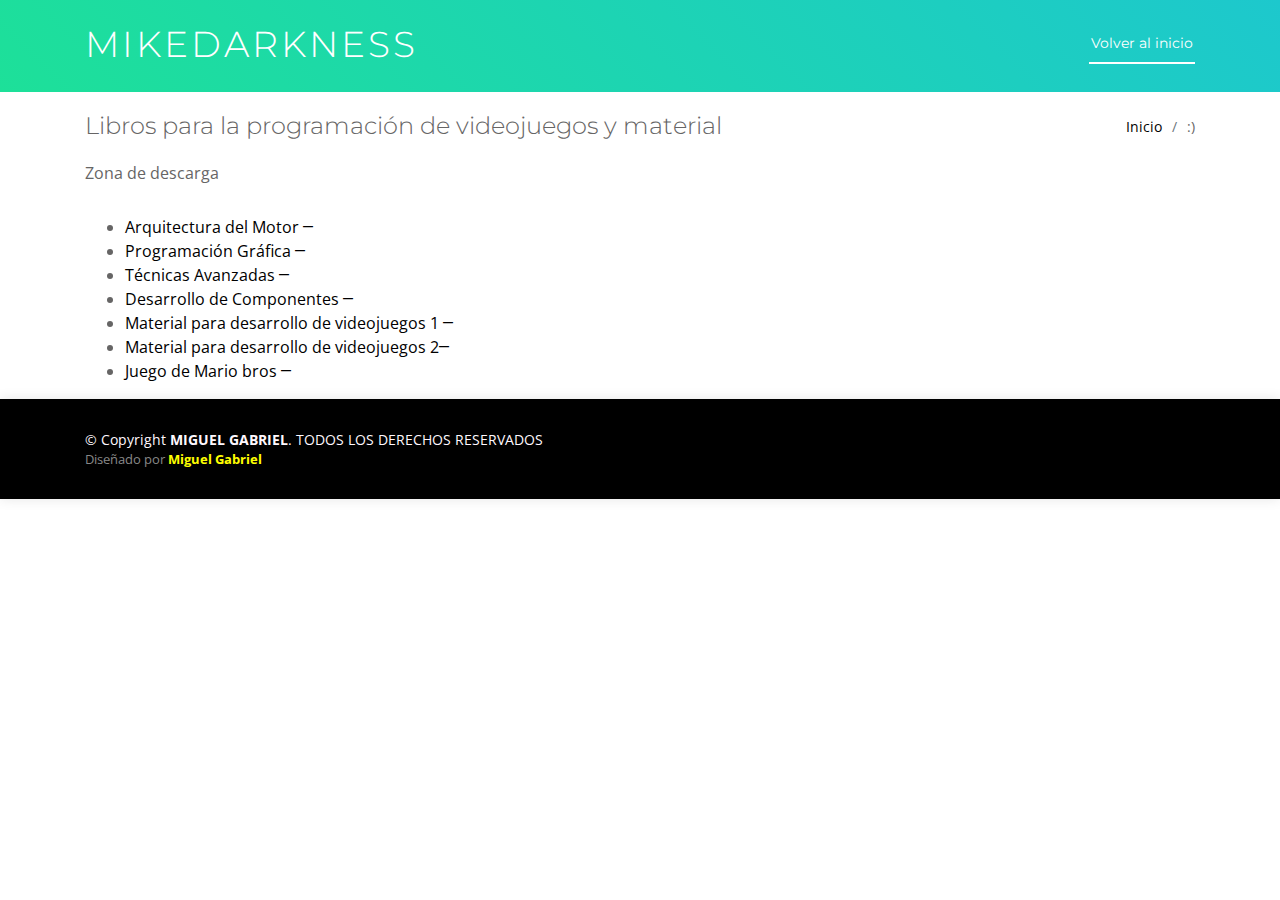
==== commit 5f31c50f: "Update inner-page.html" ====
--- a/inner-page.html
+++ b/inner-page.html
@@ -27,10 +27,9 @@
   <link href="assets/css/style.css" rel="stylesheet">
 
   <!-- =======================================================
-  * Template Name: Mikedarkness
-  * Template URL: https://www.facebook.com/Mikedarkness538
   * Author: Mike Gabriel
-  * License: https://www.facebook.com/Mikedarkness538
+  * Facebook: https://www.facebook.com/Mikedarkness538
+  * Cuando realice el código solo Dios y yo sabíamos como estaba estructurado, ahora solo Dios lo sabe :(
   ======================================================== -->
 </head>
 
@@ -159,7 +158,7 @@
             Licensing information: https://www.facebook.com/Mikedarkness538
             Purchase the pro version with working PHP/AJAX contact form: https://www.facebook.com/Mikedarkness538
           -->
-            Diseñado por <a href="https://www.facebook.com/Mikedarkness538">Mike Gabriel</a>
+            Diseñado por <a href="https://www.facebook.com/Mikedarkness538"><font size=2 color="yellow"><b>Miguel Gabriel</b></font>
           </div>
         </div>
   </footer><!-- End  Footer -->
@@ -179,4 +178,4 @@
 
 </body>
 
-</html>+</html>
